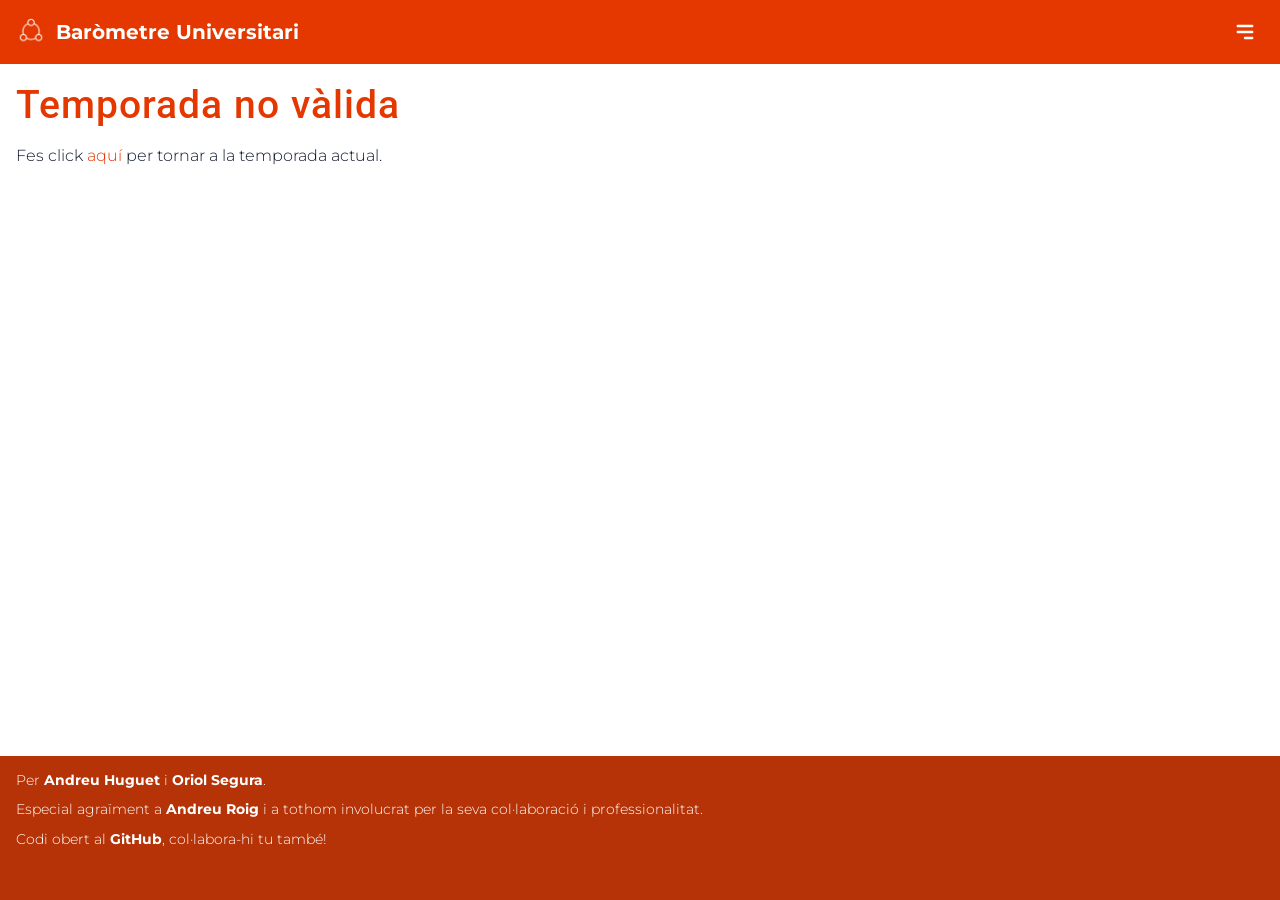
==== index.html @ ff898cdf "Updates" ====
<!doctype html><html lang="en"><head><meta charset="utf-8"/><link rel="icon" href="/favicon.ico"/><meta name="viewport" content="width=device-width,initial-scale=1"/><meta name="theme-color" content="#000000"/><meta name="description" content="Baròmetre Universitari i dades històriques"/><link rel="apple-touch-icon" href="/logo192.png"/><link rel="manifest" href="/manifest.json"/><link rel="stylesheet" href="https://fonts.googleapis.com/css2?family=Roboto:wght@500&display=swap"/><link rel="stylesheet" href="https://fonts.googleapis.com/css2?family=Montserrat:wght@300;700&display=swap"><link rel="stylesheet" href="https://fonts.googleapis.com/css2?family=PT+Sans+Narrow:wght@400&display=swap"><link rel="stylesheet" href="https://fonts.googleapis.com/css2?family=Share+Tech+Mono:wght@400&display=swap"><title>Baròmetre Universitari</title><script async src="https://www.googletagmanager.com/gtag/js?id=G-Z4PWGR4RZE"></script><script>function gtag(){dataLayer.push(arguments)}window.dataLayer=window.dataLayer||[],gtag("js",new Date),gtag("config","G-Z4PWGR4RZE")</script><script defer="defer" src="/static/js/main.69414045.js"></script><link href="/static/css/main.73ea32ec.css" rel="stylesheet"></head><body><noscript>You need to enable JavaScript to run this app.</noscript><div id="root"></div></body></html>
---- static/css/main.73ea32ec.css ----
html{-webkit-text-size-adjust:100%;line-height:1.15}body{margin:0}main{display:block}h1{font-size:2em;margin:.67em 0}hr{box-sizing:initial;height:0;overflow:visible}pre{font-family:monospace,monospace;font-size:1em}a{background-color:initial}abbr[title]{border-bottom:none;text-decoration:underline;-webkit-text-decoration:underline dotted;text-decoration:underline dotted}b,strong{font-weight:bolder}code,kbd,samp{font-family:monospace,monospace;font-size:1em}small{font-size:80%}sub,sup{font-size:75%;line-height:0;position:relative;vertical-align:initial}sub{bottom:-.25em}sup{top:-.5em}img{border-style:none}button,input,optgroup,select,textarea{font-family:inherit;font-size:100%;line-height:1.15;margin:0}button,input{overflow:visible}button,select{text-transform:none}select{-webkit-appearance:none;appearance:none}[type=button],[type=reset],[type=submit],button{-webkit-appearance:button}[type=button]::-moz-focus-inner,[type=reset]::-moz-focus-inner,[type=submit]::-moz-focus-inner,button::-moz-focus-inner{border-style:none;padding:0}[type=button]:-moz-focusring,[type=reset]:-moz-focusring,[type=submit]:-moz-focusring,button:-moz-focusring{outline:1px dotted ButtonText}fieldset{padding:.35em .75em .625em}legend{box-sizing:border-box;color:inherit;display:table;max-width:100%;padding:0;white-space:normal}progress{vertical-align:initial}textarea{overflow:auto}[type=checkbox],[type=radio]{box-sizing:border-box;padding:0}[type=number]::-webkit-inner-spin-button,[type=number]::-webkit-outer-spin-button{height:auto}[type=search]{-webkit-appearance:textfield;outline-offset:-2px}[type=search]::-webkit-search-decoration{-webkit-appearance:none}::-webkit-file-upload-button{-webkit-appearance:button;font:inherit}details{display:block}summary{display:list-item}[hidden],template{display:none}::-webkit-scrollbar{width:0}::-webkit-scrollbar,::-webkit-scrollbar-track{background-color:#fff}::-webkit-scrollbar-thumb{background-color:#bababa;border:4px solid #fff;border-radius:16px}::-webkit-scrollbar-thumb:hover{background-color:#343434}::-webkit-scrollbar-button{display:none}ul{margin-bottom:0;margin-top:0}*,:after,:before{box-sizing:border-box}html{font-size:100%;overflow-y:overlay}#root{overflow-x:clip}:root{--theme:#e43800;--darkTheme:#b63307;--lightTheme:#fcc;--hue:15;--sat:100%;--primary-100:hsl(var(--hue),var(--sat),90%);--primary-200:hsl(var(--hue),var(--sat),80%);--primary-300:hsl(var(--hue),var(--sat),70%);--primary-400:hsl(var(--hue),var(--sat),60%);--primary-500:hsl(var(--hue),var(--sat),50%);--primary-600:hsl(var(--hue),var(--sat),40%);--primary-700:hsl(var(--hue),var(--sat),30%);--primary-800:hsl(var(--hue),var(--sat),20%);--primary-900:hsl(var(--hue),var(--sat),10%);--secondary-100:hsl(calc(var(--hue) + 180),var(--sat),90%);--secondary-200:hsl(calc(var(--hue) + 180),var(--sat),80%);--secondary-300:hsl(calc(var(--hue) + 180),var(--sat),70%);--secondary-400:hsl(calc(var(--hue) + 180),var(--sat),60%);--secondary-500:hsl(calc(var(--hue) + 180),var(--sat),50%);--secondary-600:hsl(calc(var(--hue) + 180),var(--sat),40%);--secondary-700:hsl(calc(var(--hue) + 180),var(--sat),30%);--secondary-800:hsl(calc(var(--hue) + 180),var(--sat),20%);--secondary-900:hsl(calc(var(--hue) + 180),var(--sat),10%);--grey-50:#f8fafc;--grey-100:#f1f5f9;--grey-200:#e2e8f0;--grey-300:#cbd5e1;--grey-400:#94a3b8;--grey-500:#64748b;--grey-600:#475569;--grey-700:#334155;--grey-800:#1e293b;--grey-900:#0f172a;--black:#000;--white:#fff;--darkerGray:#484848;--darkGray:#898989;--gray:#b7b7b7;--lightGray:#eaeaea;--orange:#fdbd47;--green:#229f22;--s0:#fff;--s1:#f5d7d7;--s2:#e4a7a7;--s3:#e06666;--s4:#c00;--s5:#900;--s6:#600;--s7:#400;--s8:#000;--cd:#c7d9c6;--cc:#ffe599;--ci:#f8a7a7;--headingFont:"Roboto",sans-serif;--bodyFont:"Montserrat",sans-serif;--smallText:0.7em;--backgroundColor:var(--white);--textColor:var(--grey-900);--borderRadius:0.25rem;--letterSpacing:1px;--transition:0.3s ease-in-out all;--fixed-width:600px;--overlay:#0006;--page-width:80vw;--mobile-width:95vw;--navbar-height:4rem;--footer-height:9rem;--shadow-1:0 1px 3px 0 #0000001a,0 1px 2px 0 #0000000f;--shadow-2:0 4px 6px -1px #0000001a,0 2px 4px -1px #0000000f;--shadow-3:0 10px 15px -3px #0000001a,0 4px 6px -2px #0000000d;--shadow-4:0 20px 25px -5px #0000001a,0 10px 10px -5px #0000000a;--shadow-5:0 0 8px 0 #0000000d,0 2px 8px 0 #00000014;--shadow-6:inset 0 -3px 0 0 var(--primary-400)}body{background:#fff;background:var(--backgroundColor);color:#0f172a;color:var(--textColor);font-family:Montserrat,sans-serif;font-family:var(--bodyFont);font-weight:300}p{margin-bottom:1.5rem;margin-top:0}h1,h2,h3,h4,h5,h6{color:#e43800;color:var(--theme);font-family:Roboto,sans-serif;font-family:var(--headingFont);font-weight:500;letter-spacing:1px;letter-spacing:var(--letterSpacing);line-height:1.3;margin:0}h1{font-size:3.052rem}h2{font-size:2.441rem}h3{font-size:1.953rem}h4{font-size:1.563rem}h5{font-size:1.25rem}h6{font-size:.85rem}.text-small,small{font-size:.7em;font-size:var(--smallText)}a{text-decoration:none}ul{list-style-type:none;padding:0}.img{display:block;object-fit:cover;width:100%}.btn{background:#c30;background:var(--primary-600);border:#0000;border-radius:.25rem;border-radius:var(--borderRadius);box-shadow:0 1px 3px 0 #0000001a,0 1px 2px 0 #0000000f;box-shadow:var(--shadow-1);color:#fff;color:var(--white);cursor:pointer;display:inline-block;letter-spacing:1px;letter-spacing:var(--letterSpacing);padding:.375rem .75rem;text-transform:capitalize;transition:all .3s ease-in-out;transition:var(--transition)}.btn:hover{background:#992600;background:var(--primary-700);box-shadow:0 10px 15px -3px #0000001a,0 4px 6px -2px #0000000d;box-shadow:var(--shadow-3)}.btn-hipster{background:#ffb399;background:var(--primary-200);color:#ff4000;color:var(--primary-500)}.btn-hipster:hover{background:#992600;background:var(--primary-700);color:#ffb399;color:var(--primary-200)}.btn-block{width:100%}.alert{border-color:#0000;border-radius:.25rem;border-radius:var(--borderRadius);margin-bottom:1rem;padding:.375rem .75rem}.alert-danger{background:var(--red-light);color:var(--red-dark)}.alert-success{background:var(--green-light);color:var(--green-dark)}.form{background:#fff;background:var(--white);border-radius:.25rem;border-radius:var(--borderRadius);box-shadow:0 4px 6px -1px #0000001a,0 2px 4px -1px #0000000f;box-shadow:var(--shadow-2);margin:3rem auto;max-width:600px;max-width:var(--fixed-width);padding:2rem 2.5rem;width:90vw}.form-label{display:block;font-size:.7em;font-size:var(--smallText);letter-spacing:1px;letter-spacing:var(--letterSpacing);margin-bottom:.5rem;text-transform:capitalize}.form-input,.form-textarea{background:#fff;background:var(--backgroundColor);border:1px solid #e2e8f0;border:1px solid var(--grey-200);border-radius:.25rem;border-radius:var(--borderRadius);padding:.375rem .75rem;width:100%}.form-row{margin-bottom:1rem}.form-textarea{height:7rem}::placeholder{color:#94a3b8;color:var(--grey-400);font-family:inherit}.form-alert{color:var(--red-dark);letter-spacing:1px;letter-spacing:var(--letterSpacing);text-transform:capitalize}input,textarea{border:1px solid #94a3b8;border:1px solid var(--grey-400);border-radius:.25rem;border-radius:var(--borderRadius);outline:none;padding:5px}input[type=date]{-webkit-appearance:none;appearance:none;background-color:#fff;background-color:var(--white)}input:-webkit-autofill,input:-webkit-autofill:active,input:-webkit-autofill:focus,input:-webkit-autofill:hover{-webkit-transition:background-color 0s ease-in-out 9999999s;transition:background-color 0s ease-in-out 9999999s}@keyframes spinner{to{transform:rotate(1turn)}}.loading{animation:spinner .6s linear infinite;border:5px solid #94a3b8;border-radius:50%;border-top-color:#e43800;border:5px solid var(--grey-400);border-top-color:var(--theme);height:6rem;margin:0 auto;width:6rem}.title{text-align:center}.title-underline{background:#ff4000;background:var(--primary-500);height:.25rem;margin:-1rem auto 0;width:7rem}.navbar{align-items:center;background-color:#e43800;background-color:var(--theme);color:#000;color:var(--black);display:flex;height:4rem;height:var(--navbar-height);position:-webkit-sticky;position:sticky;top:0;-webkit-user-select:none;user-select:none;width:100%;z-index:99}.navbar .title{cursor:pointer;font-size:1.25rem;line-height:1.5;margin-left:1rem}.navbar .title a{color:#fff;color:var(--white);font-weight:700;text-decoration:none}.navbar img{float:left;margin-right:10px;width:30px}.navbar .navigation-menu{margin-left:auto}.navbar .navigation-menu ul{display:flex;padding:0}.navbar .navigation-menu li{list-style-type:none;margin:0 1.2rem}.navbar .navigation-menu li a{color:#fff;cursor:pointer;display:block;text-decoration:none;width:100%}@media (max-width:1400px){.navbar .hamburger{display:block!important}.navbar .navigation-menu ul{display:none}.navbar .navigation-menu.expanded ul{display:block}.navbar .navigation-menu ul{background-color:#fff;flex-direction:column;height:100vh;left:0;position:absolute;top:4rem;top:var(--navbar-height);width:100%}.navbar .navigation-menu li{margin:0;text-align:center}.navbar .navigation-menu li a{color:#000!important;padding:1.5rem 0;width:100%}.navbar .navigation-menu li:nth-child(odd){background-color:#fcc;background-color:var(--lightTheme)}.navbar .navigation-menu li:hover{background-color:#eaeaea;background-color:var(--lightGray)}.navbar .navigation-menu li:hover a{color:#e43800!important;color:var(--theme)!important}}.navbar .hamburger{background-color:#e43800;background-color:var(--theme);border:0;border-radius:50%;cursor:pointer;display:none;height:40px;padding:.5rem;position:absolute;right:15px;top:50%;transform:translateY(-50%);transition:background-color .2s ease-in-out;width:40px}.footer,.navbar .hamburger:hover{background-color:#b63307;background-color:var(--darkTheme)}.footer{height:9rem;height:var(--footer-height);padding:1rem}.footer p{font-size:.9rem;margin:0 0 .8rem}.footer a,.footer p{color:#fff;color:var(--white)}.footer a{font-weight:700}.footer a:hover{text-decoration:underline}.page{min-height:calc(100vh - 13rem);min-height:calc(100vh - var(--navbar-height) - var(--footer-height));padding-bottom:2rem}section{padding:1rem}table{border-collapse:collapse;margin-top:1rem}th{background-color:#e43800;background-color:var(--theme);color:#fff;color:var(--white);text-align:center}.grup0{background-color:#fff;background-color:var(--s0);color:#000}.grup1{background-color:#f5d7d7;background-color:var(--s1);color:#000}.grup2{background-color:#e4a7a7;background-color:var(--s2);color:#000}.grup3{background-color:#e06666;background-color:var(--s3);color:#000}.grup4{background-color:#c00;background-color:var(--s4);color:#fff}.grup5{background-color:#900;background-color:var(--s5);color:#fff}.grup6{background-color:#600;background-color:var(--s6);color:#fff}.grup7{background-color:#400;background-color:var(--s7);color:#fff}.grup8{background-color:#000;background-color:var(--s8);color:#fff}.barometre-tb td,.barometre-tb th{padding:.25rem}.barometre-tb tr th:nth-child(4){font-family:PT Sans Narrow;font-size:.85rem;font-weight:400;letter-spacing:1px}.barometre-tb tr th:nth-child(5){font-weight:300;white-space:nowrap}.barometre-tb tr td:first-child{text-align:center}.barometre-tb tr td:nth-child(2){background-color:#b7b7b7;background-color:var(--gray);text-align:right}.barometre-tb tr td:nth-child(3){padding-right:1rem}.barometre-tb tr td:nth-child(2n+4){min-width:25px;text-align:center}.barometre-tb tr td:nth-child(12){background-color:#e43800;background-color:var(--theme)}.barometre-tb .carregat{background-color:#ffe599!important;background-color:var(--cc)!important;color:#000!important;color:var(--black)!important}.barometre-tb .same{background-color:#b7b7b7;background-color:var(--gray)}.barometre-tb .same:after{content:"=";vertical-align:bottom}.barometre-tb .up{background-color:#229f22;background-color:var(--green)}.barometre-tb .up:after{content:"▲";vertical-align:bottom}.barometre-tb .down{background-color:#fdbd47;background-color:var(--orange)}.barometre-tb .down:after{content:"▼";vertical-align:bottom}.barometre-tb .new{position:relative}.barometre-tb .new:after{color:#e43800;color:var(--theme);content:"✦";font-size:1.2em;left:17%;position:absolute;top:5%;vertical-align:bottom}.barometre-tb .new.windowsOS:after{left:19%;top:-11%}.bars-container{display:flex;flex-wrap:nowrap;height:1rem}.bars-container .bar{align-self:flex-end;margin:0 auto;width:calc(25% - 5px)}.bars-container .bar.castell{background-color:#fff;background-color:var(--white)}.bars-container .bar.pilar{background-color:#000}.barometre-footer{color:#94a3b8;color:var(--grey-400);font-size:.8rem;margin-top:1rem;max-width:800px}.barometre-footer p{margin-bottom:1rem}.barometre-footer h5{color:#64748b;color:var(--grey-500);font-size:1rem;margin-bottom:.3rem}.other-seasons{display:flex;flex-wrap:wrap;gap:2px}.other-seasons a{background-color:#e43800;background-color:var(--theme);border-radius:2px;color:#fff;color:var(--white);font-family:Share Tech Mono;font-size:.7rem;padding:2px 5px;white-space:nowrap}.other-seasons a.disabled{background-color:#cbd5e1;background-color:var(--grey-300);color:#94a3b8;color:var(--grey-400);opacity:1!important;pointer-events:none}.other-seasons a.unsel{opacity:.3}.other-seasons a.unsel:hover{opacity:1}@media (max-width:500px){.barometre-tb{font-size:.75rem}.barometre-tb td,.barometre-tb th{padding:2px}.barometre-tb tr td:nth-child(2n+4){min-width:20px}.barometre-tb tr th:nth-child(4){font-size:10px}.barometre-tb tr td:nth-child(12),.barometre-tb tr th:nth-child(5){display:none}.barometre-tb .new:after{left:15%!important;top:0!important}}.subtitle{margin:1rem 0}p a{color:#e43800;color:var(--theme)}p a:hover{text-decoration:underline}.score-tb{border-spacing:0}.score-tb td,.score-tb th{border:1px solid #000;border:1px solid var(--black);padding:.15rem .25rem}.score-tb td.inedit{opacity:.6}@media (max-width:500px){.score-tb{font-size:.75rem}.score-tb td,.score-tb th{padding:.1rem .2rem}}.table-wrap{overflow-x:scroll!important;position:relative;scrollbar-width:none}.table-wrap::-webkit-scrollbar{display:none}.stats-tb{margin-top:1rem}.stats-tb td,.stats-tb th{border:1px solid #000;border:1px solid var(--black);padding:.15rem}.stats-tb .carregats,.stats-tb .descarregats,.stats-tb .intents,.stats-tb .intents_desmuntats{text-align:center}.stats-tb .descarregats{background-color:#c7d9c6;background-color:var(--cd)}.stats-tb .carregats{background-color:#ffe599;background-color:var(--cc)}.stats-tb .intents{background-color:#f8a7a7;background-color:var(--ci)}@media (max-width:500px){.stats-tb{font-size:.85rem}.stats-tb td,.stats-tb th{padding:2px}}.calendar{margin-top:1rem;width:800px}#calendar .header{display:flex;flex-direction:row;justify-content:space-between;margin-bottom:1rem}#calendar .header button,#calendar .header span{color:#64748b;color:var(--grey-500)}#calendar .header button{align-items:center;background-color:initial;border:none;cursor:pointer;display:flex;height:2rem;justify-content:center;width:2rem}#calendar .header button:hover{background-color:#e2e8f0;background-color:var(--grey-200)}#calendar table{border-collapse:collapse;text-align:center;width:100%}#calendar th{background-color:initial;color:#e43800!important;color:var(--theme)!important;padding-bottom:.3rem}#calendar td{height:110px;overflow:hidden;position:relative;width:14.28571%}#calendar td:not(.blank){border:1px solid #e2e8f0;border:1px solid var(--grey-200)}#calendar td:hover .day{text-decoration:underline}#calendar .day{font-size:.8rem;padding:1px 3px;position:absolute;right:0;top:0;-webkit-user-select:none;user-select:none}#calendar .weekend .day{color:#e43800;color:var(--theme)}#calendar .today{background-color:#e43800;background-color:var(--theme)}#calendar .today .day{color:#fff;color:var(--white)}#calendar .event{left:0;padding:0 2px;position:absolute;top:20px;white-space:nowrap;width:calc(100% - 4px)}#calendar .event div{border-radius:3px;font-size:.8rem;line-height:1.5;margin-bottom:2px;overflow:hidden;padding-left:5px;text-align:left;-webkit-user-select:none;user-select:none}#calendar .event div:hover{cursor:pointer;opacity:.8}#calendar .jump-today{margin-top:1rem;text-transform:none;width:100%}#calendar .event-info{background-color:#fff;border:3px solid #e43800;border:3px solid var(--theme);box-shadow:0 4px 6px -1px #0000001a,0 2px 4px -1px #0000000f;box-shadow:var(--shadow-2);left:3%;max-width:450px;padding:10px 50px 10px 10px;position:absolute;top:30%}#calendar .event-info h2{font-size:20px;margin-bottom:.75rem}#calendar .event-info p{line-height:1.3;margin-bottom:.5rem}#calendar .close{cursor:pointer}#calendar .close:after{align-items:center;background-color:#fff;background-color:var(--white);border:2px solid #e43800;border:2px solid var(--theme);color:#e43800;color:var(--theme);content:"×";display:flex;height:20px;justify-content:center;line-height:23px;overflow:hidden;position:absolute;right:5px;top:5px;transition:all .3s ease-in-out;transition:var(--transition);width:20px}#calendar .close:hover:after{background-color:#e43800;background-color:var(--theme);color:#fff;color:var(--white)}@media (max-width:850px){.calendar{width:98%}#calendar td{height:80px}#calendar .event{padding:0 1px;width:calc(100% - 2px)}#calendar .event div{font-size:9px;margin-bottom:1px;padding:0 1px}#calendar .event-info{max-width:75%}}#diades h2{margin-top:20px!important}#diades h3{margin:5px 0!important}.list-tb{margin-bottom:1.5rem;margin-top:0}.list-tb td,.list-tb th{border:3px solid #fff;padding:.25rem .5rem}.list-tb th{white-space:nowrap}.list-tb td{background-color:#f1f5f9;background-color:var(--grey-100)}.list-tb td:first-child,.list-tb th:first-child{border-left:none;padding-left:1rem;padding-right:.5rem;text-align:right}.list-tb .invalid{color:#94a3b8;color:var(--grey-400)}@media (max-width:500px){.list-tb{font-size:.75rem}.list-tb td,.list-tb th{padding:2px 5px}}.button-wrap{display:flex;justify-content:space-between;margin-bottom:2.5rem;width:800px}.button-wrap *{text-align:center;width:calc(50% - .5rem)}.calculator-tb.computer{width:800px}.calculator-tb td,.calculator-tb th{border:1px solid #000;padding:.25rem .5rem;text-align:left}.colla-name{width:100%}.calculator-tb td:has(.carregat-checkbox:checked){background-color:#ffe599;background-color:var(--cc)}.calculator-tb tr td:first-child,.calculator-tb tr td:nth-child(2),.calculator-tb tr td:nth-child(3),.calculator-tb tr td:nth-child(4),.calculator-tb tr td:nth-child(5){padding:0}.calculator-tb tr td:nth-child(6){text-align:center}.input-wrap{align-items:center;display:flex;flex-direction:row;justify-content:space-between}.calculator-tb input{border:none;border-radius:0;outline:none}.carregat-checkbox{margin:0 1px 0 5px}.castells-selector{background-color:initial;border:none;border-radius:0;color:#000;color:var(--black);outline:none;padding:5px 3px;width:100%}.select-arrow{width:100%}.dblarrow{display:inline-block;margin-left:-15px;pointer-events:none}.dblarrow b{border-bottom:5px solid #000;margin-bottom:3px}.dblarrow b,.dblarrow i{border-left:5px solid #0000;border-right:5px solid #0000;display:block;height:0;width:0}.dblarrow i{border-top:5px solid #000;margin-bottom:-1px}.calc-btn{border:none!important;padding:1rem 0 0!important}.calc-btn button{text-transform:none;width:100%}.mobile{display:none}.calculator-tb.mobile tr th:first-child{padding:0}@media (max-width:850px){.button-wrap{flex-direction:column;width:100%}.button-wrap *{width:100%}.button-wrap :first-child{margin-bottom:3px}.computer{display:none}.mobile{display:table;width:100%}.calculator-tb input{background-color:#e43800;background-color:var(--theme);color:#fff;color:var(--white);font-weight:700}.calculator-tb tr th:nth-child(2){text-align:center}}#collaborate .image{margin:50px auto;text-align:center}#collaborate img{border-radius:50%;max-width:300px;width:95%}.error-page{padding-top:5rem;text-align:center}.error-page h1{font-family:Share Tech Mono;font-size:9rem;margin:0}.error-page h3{font-family:Share Tech Mono;margin-bottom:0}.score-tb tbody tr{background-color:#fff;background-color:var(--backgroundColor)}.score-tb span{cursor:grab;-webkit-user-select:none;user-select:none}.score-tb input{border:none;padding:0;width:75px}
/*# sourceMappingURL=main.73ea32ec.css.map*/
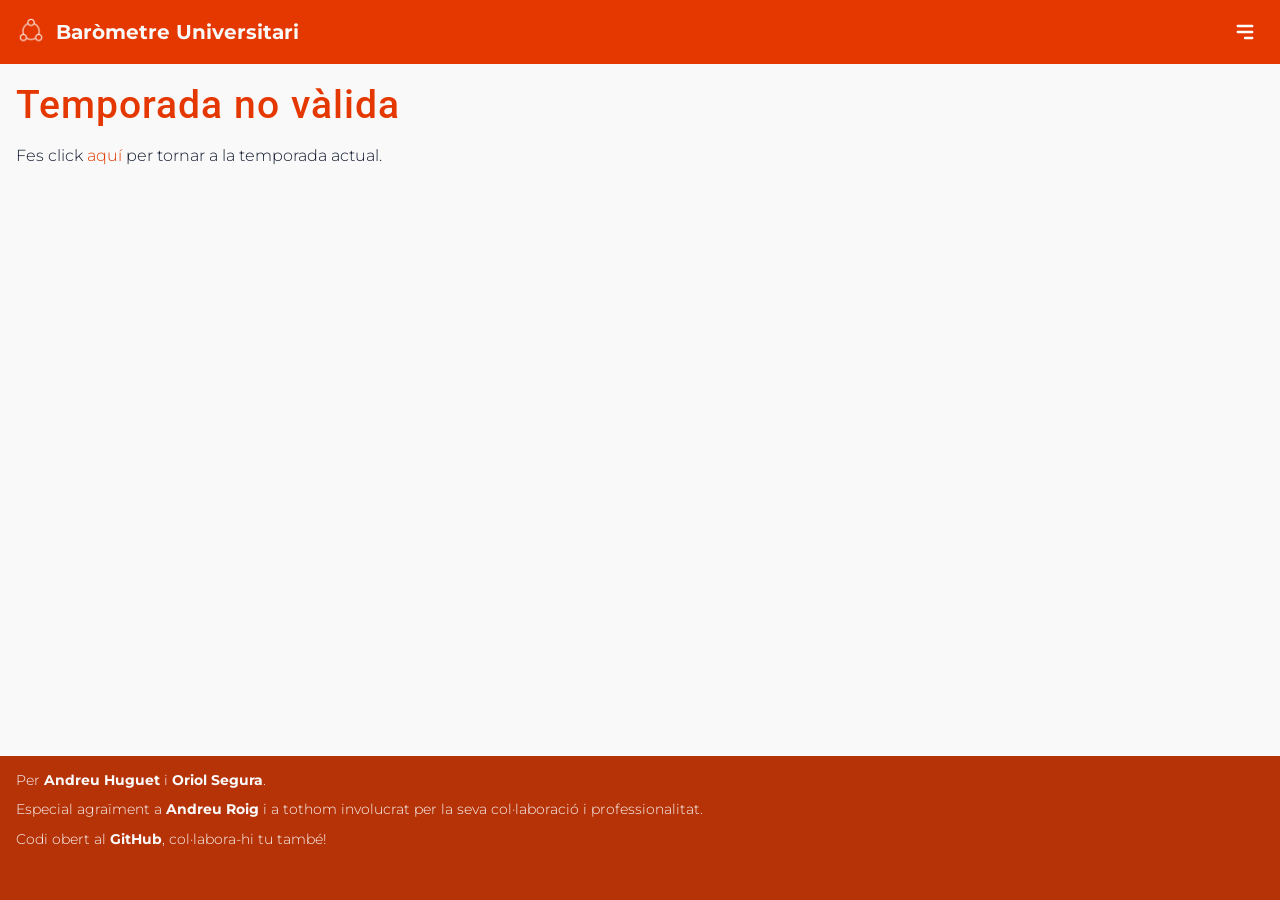
==== commit 7f750be7: "Updates" ====
--- a/index.html
+++ b/index.html
@@ -1 +1 @@
-<!doctype html><html lang="en"><head><meta charset="utf-8"/><link rel="icon" href="/favicon.ico"/><meta name="viewport" content="width=device-width,initial-scale=1"/><meta name="theme-color" content="#000000"/><meta name="description" content="Baròmetre Universitari i dades històriques"/><link rel="apple-touch-icon" href="/logo192.png"/><link rel="manifest" href="/manifest.json"/><link rel="stylesheet" href="https://fonts.googleapis.com/css2?family=Roboto:wght@500&display=swap"/><link rel="stylesheet" href="https://fonts.googleapis.com/css2?family=Montserrat:wght@300;700&display=swap"><link rel="stylesheet" href="https://fonts.googleapis.com/css2?family=PT+Sans+Narrow:wght@400&display=swap"><link rel="stylesheet" href="https://fonts.googleapis.com/css2?family=Share+Tech+Mono:wght@400&display=swap"><title>Baròmetre Universitari</title><script async src="https://www.googletagmanager.com/gtag/js?id=G-Z4PWGR4RZE"></script><script>function gtag(){dataLayer.push(arguments)}window.dataLayer=window.dataLayer||[],gtag("js",new Date),gtag("config","G-Z4PWGR4RZE")</script><script defer="defer" src="/static/js/main.69414045.js"></script><link href="/static/css/main.73ea32ec.css" rel="stylesheet"></head><body><noscript>You need to enable JavaScript to run this app.</noscript><div id="root"></div></body></html>+<!doctype html><html lang="en"><head><meta charset="utf-8"/><link rel="icon" href="/favicon.ico"/><meta name="viewport" content="width=device-width,initial-scale=1"/><meta name="theme-color" content="#000000"/><meta name="description" content="Baròmetre Universitari i dades històriques"/><link rel="apple-touch-icon" href="/favicon.png"/><link rel="manifest" href="/manifest.json"/><link rel="stylesheet" href="https://fonts.googleapis.com/css2?family=Roboto:wght@500&display=swap"/><link rel="stylesheet" href="https://fonts.googleapis.com/css2?family=Montserrat:wght@300;700&display=swap"><link rel="stylesheet" href="https://fonts.googleapis.com/css2?family=PT+Sans+Narrow:wght@400&display=swap"><link rel="stylesheet" href="https://fonts.googleapis.com/css2?family=Share+Tech+Mono:wght@400&display=swap"><title>Baròmetre Universitari</title><script async src="https://www.googletagmanager.com/gtag/js?id=G-Z4PWGR4RZE"></script><script>function gtag(){dataLayer.push(arguments)}window.dataLayer=window.dataLayer||[],gtag("js",new Date),gtag("config","G-Z4PWGR4RZE")</script><script defer="defer" src="/static/js/main.92a6652f.js"></script><link href="/static/css/main.58b7bae5.css" rel="stylesheet"></head><body><noscript>You need to enable JavaScript to run this app.</noscript><div id="root"></div></body></html>
--- a/static/css/main.58b7bae5.css
+++ b/static/css/main.58b7bae5.css
@@ -0,0 +1,2 @@
+html{-webkit-text-size-adjust:100%;line-height:1.15}body{margin:0}main{display:block}h1{font-size:2em;margin:.67em 0}hr{box-sizing:initial;height:0;overflow:visible}pre{font-family:monospace,monospace;font-size:1em}a{background-color:initial}abbr[title]{border-bottom:none;text-decoration:underline;-webkit-text-decoration:underline dotted;text-decoration:underline dotted}b,strong{font-weight:bolder}code,kbd,samp{font-family:monospace,monospace;font-size:1em}small{font-size:80%}sub,sup{font-size:75%;line-height:0;position:relative;vertical-align:initial}sub{bottom:-.25em}sup{top:-.5em}img{border-style:none}button,input,optgroup,select,textarea{font-family:inherit;font-size:100%;line-height:1.15;margin:0}button,input{overflow:visible}button,select{text-transform:none}select{-webkit-appearance:none;appearance:none}[type=button],[type=reset],[type=submit],button{-webkit-appearance:button}[type=button]::-moz-focus-inner,[type=reset]::-moz-focus-inner,[type=submit]::-moz-focus-inner,button::-moz-focus-inner{border-style:none;padding:0}[type=button]:-moz-focusring,[type=reset]:-moz-focusring,[type=submit]:-moz-focusring,button:-moz-focusring{outline:1px dotted ButtonText}fieldset{padding:.35em .75em .625em}legend{box-sizing:border-box;color:inherit;display:table;max-width:100%;padding:0;white-space:normal}progress{vertical-align:initial}textarea{overflow:auto}[type=checkbox],[type=radio]{box-sizing:border-box;padding:0}[type=number]::-webkit-inner-spin-button,[type=number]::-webkit-outer-spin-button{height:auto}[type=search]{-webkit-appearance:textfield;outline-offset:-2px}[type=search]::-webkit-search-decoration{-webkit-appearance:none}::-webkit-file-upload-button{-webkit-appearance:button;font:inherit}details{display:block}summary{display:list-item}[hidden],template{display:none}::-webkit-scrollbar{width:0}::-webkit-scrollbar,::-webkit-scrollbar-track{background-color:#fff}::-webkit-scrollbar-thumb{background-color:#bababa;border:4px solid #fff;border-radius:16px}::-webkit-scrollbar-thumb:hover{background-color:#343434}::-webkit-scrollbar-button{display:none}ul{margin-bottom:0;margin-top:0}*,:after,:before{box-sizing:border-box}html{font-size:100%;overflow-y:overlay}#root{overflow-x:clip}:root{--theme:#e43800;--darkTheme:#b63307;--lightTheme:#fcc;--hue:15;--sat:100%;--primary-100:hsl(var(--hue),var(--sat),90%);--primary-200:hsl(var(--hue),var(--sat),80%);--primary-300:hsl(var(--hue),var(--sat),70%);--primary-400:hsl(var(--hue),var(--sat),60%);--primary-500:hsl(var(--hue),var(--sat),50%);--primary-600:hsl(var(--hue),var(--sat),40%);--primary-700:hsl(var(--hue),var(--sat),30%);--primary-800:hsl(var(--hue),var(--sat),20%);--primary-900:hsl(var(--hue),var(--sat),10%);--secondary-100:hsl(calc(var(--hue) + 180),var(--sat),90%);--secondary-200:hsl(calc(var(--hue) + 180),var(--sat),80%);--secondary-300:hsl(calc(var(--hue) + 180),var(--sat),70%);--secondary-400:hsl(calc(var(--hue) + 180),var(--sat),60%);--secondary-500:hsl(calc(var(--hue) + 180),var(--sat),50%);--secondary-600:hsl(calc(var(--hue) + 180),var(--sat),40%);--secondary-700:hsl(calc(var(--hue) + 180),var(--sat),30%);--secondary-800:hsl(calc(var(--hue) + 180),var(--sat),20%);--secondary-900:hsl(calc(var(--hue) + 180),var(--sat),10%);--grey-50:#f8fafc;--grey-100:#f1f5f9;--grey-200:#e2e8f0;--grey-300:#cbd5e1;--grey-400:#94a3b8;--grey-500:#64748b;--grey-600:#475569;--grey-700:#334155;--grey-800:#1e293b;--grey-900:#0f172a;--black:#080808;--white:#f9f9f9;--darkerGray:#484848;--darkGray:#898989;--gray:#b7b7b7;--lightGray:#eaeaea;--orange:#fdbd47;--green:#229f22;--s0:#f9f9f9;--s1:#f5d7d7;--s2:#e4a7a7;--s3:#e06666;--s4:#c00;--s5:#900;--s6:#600;--s7:#400;--s8:#000;--cd:#c7d9c6;--cc:#ffe599;--ci:#f8a7a7;--headingFont:"Roboto",sans-serif;--bodyFont:"Montserrat",sans-serif;--smallText:0.7em;--backgroundColor:var(--white);--textColor:var(--grey-900);--borderRadius:0.25rem;--letterSpacing:1px;--transition:0.3s ease-in-out all;--fixed-width:600px;--overlay:#0006;--page-width:80vw;--mobile-width:95vw;--navbar-height:4rem;--footer-height:9rem;--shadow-1:0 1px 3px 0 #0000001a,0 1px 2px 0 #0000000f;--shadow-2:0 4px 6px -1px #0000001a,0 2px 4px -1px #0000000f;--shadow-3:0 10px 15px -3px #0000001a,0 4px 6px -2px #0000000d;--shadow-4:0 20px 25px -5px #0000001a,0 10px 10px -5px #0000000a;--shadow-5:0 0 8px 0 #0000000d,0 2px 8px 0 #00000014;--shadow-6:inset 0 -3px 0 0 var(--primary-400)}body{background:#f9f9f9;background:var(--backgroundColor);color:#0f172a;color:var(--textColor);font-family:Montserrat,sans-serif;font-family:var(--bodyFont);font-weight:300}p{margin-bottom:1.5rem;margin-top:0}h1,h2,h3,h4,h5,h6{color:#e43800;color:var(--theme);font-family:Roboto,sans-serif;font-family:var(--headingFont);font-weight:500;letter-spacing:1px;letter-spacing:var(--letterSpacing);line-height:1.3;margin:0}h1{font-size:3.052rem}h2{font-size:2.441rem}h3{font-size:1.953rem}h4{font-size:1.563rem}h5{font-size:1.25rem}h6{font-size:.85rem}.text-small,small{font-size:.7em;font-size:var(--smallText)}a{text-decoration:none}ul{list-style-type:none;padding:0}.img{display:block;object-fit:cover;width:100%}.btn{background:#c30;background:var(--primary-600);border:#0000;border-radius:.25rem;border-radius:var(--borderRadius);box-shadow:0 1px 3px 0 #0000001a,0 1px 2px 0 #0000000f;box-shadow:var(--shadow-1);color:#f9f9f9;color:var(--white);cursor:pointer;display:inline-block;letter-spacing:1px;letter-spacing:var(--letterSpacing);padding:.375rem .75rem;text-transform:capitalize;transition:all .3s ease-in-out;transition:var(--transition)}.btn:hover{background:#992600;background:var(--primary-700);box-shadow:0 10px 15px -3px #0000001a,0 4px 6px -2px #0000000d;box-shadow:var(--shadow-3)}.btn-hipster{background:#ffb399;background:var(--primary-200);color:#ff4000;color:var(--primary-500)}.btn-hipster:hover{background:#992600;background:var(--primary-700);color:#ffb399;color:var(--primary-200)}.btn-block{width:100%}.alert{border-color:#0000;border-radius:.25rem;border-radius:var(--borderRadius);margin-bottom:1rem;padding:.375rem .75rem}.alert-danger{background:var(--red-light);color:var(--red-dark)}.alert-success{background:var(--green-light);color:var(--green-dark)}.form{background:#f9f9f9;background:var(--white);border-radius:.25rem;border-radius:var(--borderRadius);box-shadow:0 4px 6px -1px #0000001a,0 2px 4px -1px #0000000f;box-shadow:var(--shadow-2);margin:3rem auto;max-width:600px;max-width:var(--fixed-width);padding:2rem 2.5rem;width:90vw}.form-label{display:block;font-size:.7em;font-size:var(--smallText);letter-spacing:1px;letter-spacing:var(--letterSpacing);margin-bottom:.5rem;text-transform:capitalize}.form-input,.form-textarea{background:#f9f9f9;background:var(--backgroundColor);border:1px solid #e2e8f0;border:1px solid var(--grey-200);border-radius:.25rem;border-radius:var(--borderRadius);padding:.375rem .75rem;width:100%}.form-row{margin-bottom:1rem}.form-textarea{height:7rem}::placeholder{color:#94a3b8;color:var(--grey-400);font-family:inherit}.form-alert{color:var(--red-dark);letter-spacing:1px;letter-spacing:var(--letterSpacing);text-transform:capitalize}input,textarea{border:1px solid #94a3b8;border:1px solid var(--grey-400);border-radius:.25rem;border-radius:var(--borderRadius);outline:none;padding:5px}input[type=date]{-webkit-appearance:none;appearance:none;background-color:#f9f9f9;background-color:var(--white)}input:-webkit-autofill,input:-webkit-autofill:active,input:-webkit-autofill:focus,input:-webkit-autofill:hover{-webkit-transition:background-color 0s ease-in-out 9999999s;transition:background-color 0s ease-in-out 9999999s}@keyframes spinner{to{transform:rotate(1turn)}}.loading{animation:spinner .6s linear infinite;border:5px solid #94a3b8;border-radius:50%;border-top-color:#e43800;border:5px solid var(--grey-400);border-top-color:var(--theme);height:6rem;margin:0 auto;width:6rem}.title{text-align:center}.title-underline{background:#ff4000;background:var(--primary-500);height:.25rem;margin:-1rem auto 0;width:7rem}.navbar{align-items:center;background-color:#e43800;background-color:var(--theme);color:#080808;color:var(--black);display:flex;height:4rem;height:var(--navbar-height);position:-webkit-sticky;position:sticky;top:0;-webkit-user-select:none;user-select:none;width:100%;z-index:99}.navbar .title{cursor:pointer;font-size:1.25rem;line-height:1.5;margin-left:1rem}.navbar .title a{color:#f9f9f9;color:var(--white);font-weight:700;text-decoration:none}.navbar img{float:left;margin-right:10px;width:30px}.navbar .navigation-menu{margin-left:auto}.navbar .navigation-menu ul{display:flex;padding:0}.navbar .navigation-menu li{list-style-type:none;margin:0 1.2rem}.navbar .navigation-menu li a{color:#f9f9f9;color:var(--white);cursor:pointer;display:block;text-decoration:none;width:100%}@media (max-width:1400px){.navbar .hamburger{display:block!important}.navbar .navigation-menu ul{display:none}.navbar .navigation-menu.expanded ul{display:block}.navbar .navigation-menu ul{background-color:#f9f9f9;background-color:var(--white);flex-direction:column;height:100vh;left:0;position:absolute;top:4rem;top:var(--navbar-height);width:100%}.navbar .navigation-menu li{margin:0;text-align:center}.navbar .navigation-menu li a{color:#000!important;padding:1.5rem 0;width:100%}.navbar .navigation-menu li:nth-child(odd){background-color:#fcc;background-color:var(--lightTheme)}.navbar .navigation-menu li:hover{background-color:#eaeaea;background-color:var(--lightGray)}.navbar .navigation-menu li:hover a{color:#e43800!important;color:var(--theme)!important}}.navbar .hamburger{background-color:#e43800;background-color:var(--theme);border:0;border-radius:50%;cursor:pointer;display:none;height:40px;padding:.5rem;position:absolute;right:15px;top:50%;transform:translateY(-50%);transition:background-color .2s ease-in-out;width:40px}.footer,.navbar .hamburger:hover{background-color:#b63307;background-color:var(--darkTheme)}.footer{height:9rem;height:var(--footer-height);padding:1rem}.footer p{font-size:.9rem;margin:0 0 .8rem}.footer a,.footer p{color:#f9f9f9;color:var(--white)}.footer a{font-weight:700}.footer a:hover{text-decoration:underline}.page{min-height:calc(100vh - 13rem);min-height:calc(100vh - var(--navbar-height) - var(--footer-height));padding-bottom:2rem}section{padding:1rem}table{border-collapse:collapse;margin-top:1rem}th{background-color:#e43800;background-color:var(--theme);color:#f9f9f9;color:var(--white);text-align:center}.grup0{background-color:#f9f9f9;background-color:var(--s0)}.grup0,.grup1{color:#080808;color:var(--black)}.grup1{background-color:#f5d7d7;background-color:var(--s1)}.grup2{background-color:#e4a7a7;background-color:var(--s2)}.grup2,.grup3{color:#080808;color:var(--black)}.grup3{background-color:#e06666;background-color:var(--s3)}.grup4{background-color:#c00;background-color:var(--s4)}.grup4,.grup5{color:#f9f9f9;color:var(--white)}.grup5{background-color:#900;background-color:var(--s5)}.grup6{background-color:#600;background-color:var(--s6)}.grup6,.grup7{color:#f9f9f9;color:var(--white)}.grup7{background-color:#400;background-color:var(--s7)}.grup8{background-color:#000;background-color:var(--s8);color:#f9f9f9;color:var(--white)}.barometre-tb td,.barometre-tb th{padding:.25rem}.barometre-tb tr th:nth-child(4){font-family:PT Sans Narrow;font-size:.85rem;font-weight:400;letter-spacing:1px}.barometre-tb tr th:nth-child(5){font-weight:300;white-space:nowrap}.barometre-tb tr td:first-child{text-align:center}.barometre-tb tr td:nth-child(2){background-color:#b7b7b7;background-color:var(--gray);text-align:right}.barometre-tb tr td:nth-child(3){padding-right:1rem}.barometre-tb tr td:nth-child(2n+4){min-width:25px;text-align:center}.barometre-tb tr td:nth-child(12){background-color:#e43800;background-color:var(--theme)}.barometre-tb .carregat{background-color:#ffe599!important;background-color:var(--cc)!important;color:#080808!important;color:var(--black)!important}.barometre-tb .same{background-color:#b7b7b7;background-color:var(--gray)}.barometre-tb .same:after{content:"=";vertical-align:bottom}.barometre-tb .up{background-color:#229f22;background-color:var(--green)}.barometre-tb .up:after{content:"▲";vertical-align:bottom}.barometre-tb .down{background-color:#fdbd47;background-color:var(--orange)}.barometre-tb .down:after{content:"▼";vertical-align:bottom}.barometre-tb .new{position:relative}.barometre-tb .new:after{color:#e43800;color:var(--theme);content:"✦";font-size:1.2em;left:17%;position:absolute;top:5%;vertical-align:bottom}.barometre-tb .new.windowsOS:after{left:19%;top:-11%}.bars-container{display:flex;flex-wrap:nowrap;height:1rem}.bars-container .bar{align-self:flex-end;margin:0 auto;width:calc(25% - 5px)}.bars-container .bar.castell{background-color:#f9f9f9;background-color:var(--white)}.bars-container .bar.pilar{background-color:#000}.barometre-footer{color:#94a3b8;color:var(--grey-400);font-size:.8rem;margin-top:1rem;max-width:800px}.barometre-footer p{margin-bottom:1rem}.barometre-footer h5{color:#64748b;color:var(--grey-500);font-size:1rem;margin-bottom:.3rem}.other-seasons{display:flex;flex-wrap:wrap;gap:2px}.other-seasons a{background-color:#e43800;background-color:var(--theme);border-radius:2px;color:#f9f9f9;color:var(--white);font-family:Share Tech Mono;font-size:.7rem;padding:2px 5px;white-space:nowrap}.other-seasons a.disabled{background-color:#cbd5e1;background-color:var(--grey-300);color:#94a3b8;color:var(--grey-400);opacity:1!important;pointer-events:none}.other-seasons a.unsel{opacity:.3}.other-seasons a.unsel:hover{opacity:1}@media (max-width:500px){.barometre-tb{font-size:.75rem}.barometre-tb td,.barometre-tb th{padding:2px}.barometre-tb tr td:nth-child(2n+4){min-width:20px}.barometre-tb tr th:nth-child(4){font-size:10px}.barometre-tb tr td:nth-child(12),.barometre-tb tr th:nth-child(5){display:none}.barometre-tb .new:after{left:15%!important;top:0!important}}.subtitle{margin:1rem 0}p a{color:#e43800;color:var(--theme)}p a:hover{text-decoration:underline}.score-tb{border-spacing:0}.score-tb td,.score-tb th{border:1px solid #080808;border:1px solid var(--black);padding:.15rem .25rem}.score-tb td.inedit{opacity:.6}@media (max-width:500px){.score-tb{font-size:.75rem}.score-tb td,.score-tb th{padding:.1rem .2rem}}.table-wrap{overflow-x:scroll!important;position:relative;scrollbar-width:none}.table-wrap::-webkit-scrollbar{display:none}.stats-tb{margin-top:1rem}.stats-tb td,.stats-tb th{border:1px solid #080808;border:1px solid var(--black);padding:.15rem}.stats-tb .carregats,.stats-tb .descarregats,.stats-tb .intents,.stats-tb .intents_desmuntats{text-align:center}.stats-tb .descarregats{background-color:#c7d9c6;background-color:var(--cd)}.stats-tb .carregats{background-color:#ffe599;background-color:var(--cc)}.stats-tb .intents{background-color:#f8a7a7;background-color:var(--ci)}@media (max-width:500px){.stats-tb{font-size:.85rem}.stats-tb td,.stats-tb th{padding:2px}}.calendar{margin-top:1rem;width:800px}#calendar .header{display:flex;flex-direction:row;justify-content:space-between;margin-bottom:1rem}#calendar .header button,#calendar .header span{color:#64748b;color:var(--grey-500)}#calendar .header button{align-items:center;background-color:initial;border:none;cursor:pointer;display:flex;height:2rem;justify-content:center;width:2rem}#calendar .header button:hover{background-color:#e2e8f0;background-color:var(--grey-200)}#calendar table{border-collapse:collapse;text-align:center;width:100%}#calendar th{background-color:initial;color:#e43800!important;color:var(--theme)!important;padding-bottom:.3rem}#calendar td{height:110px;overflow:hidden;position:relative;width:14.28571%}#calendar td:not(.blank){border:1px solid #e2e8f0;border:1px solid var(--grey-200)}#calendar td:hover .day{text-decoration:underline}#calendar .day{font-size:.8rem;padding:1px 3px;position:absolute;right:0;top:0;-webkit-user-select:none;user-select:none}#calendar .weekend .day{color:#e43800;color:var(--theme)}#calendar .today{background-color:#e43800;background-color:var(--theme)}#calendar .today .day{color:#f9f9f9;color:var(--white)}#calendar .event{left:0;padding:0 2px;position:absolute;top:20px;white-space:nowrap;width:calc(100% - 4px)}#calendar .event div{border-radius:3px;font-size:.8rem;line-height:1.5;margin-bottom:2px;overflow:hidden;padding-left:5px;text-align:left;-webkit-user-select:none;user-select:none}#calendar .event div:hover{cursor:pointer;opacity:.8}#calendar .jump-today{margin-top:1rem;text-transform:none;width:100%}#calendar .event-info{background-color:#fff;border:3px solid #e43800;border:3px solid var(--theme);box-shadow:0 4px 6px -1px #0000001a,0 2px 4px -1px #0000000f;box-shadow:var(--shadow-2);left:3%;max-width:450px;padding:10px 50px 10px 10px;position:absolute;top:30%}#calendar .event-info h2{font-size:20px;margin-bottom:.75rem}#calendar .event-info p{line-height:1.3;margin-bottom:.5rem}#calendar .close{cursor:pointer}#calendar .close:after{align-items:center;background-color:#f9f9f9;background-color:var(--white);border:2px solid #e43800;border:2px solid var(--theme);color:#e43800;color:var(--theme);content:"×";display:flex;height:20px;justify-content:center;line-height:23px;overflow:hidden;position:absolute;right:5px;top:5px;transition:all .3s ease-in-out;transition:var(--transition);width:20px}#calendar .close:hover:after{background-color:#e43800;background-color:var(--theme);color:#f9f9f9;color:var(--white)}@media (max-width:850px){.calendar{width:98%}#calendar td{height:80px}#calendar .event{padding:0 1px;width:calc(100% - 2px)}#calendar .event div{font-size:9px;margin-bottom:1px;padding:0 1px}#calendar .event-info{max-width:75%}}#diades h2{margin-top:20px!important}#diades h3{margin:5px 0!important}.list-tb{margin-bottom:1.5rem;margin-top:0}.list-tb td,.list-tb th{border:3px solid #fff;padding:.25rem .5rem}.list-tb th{white-space:nowrap}.list-tb td{background-color:#f1f5f9;background-color:var(--grey-100)}.list-tb td:first-child,.list-tb th:first-child{border-left:none;padding-left:1rem;padding-right:.5rem;text-align:right}.list-tb .invalid{color:#94a3b8;color:var(--grey-400)}@media (max-width:500px){.list-tb{font-size:.75rem}.list-tb td,.list-tb th{padding:2px 5px}}.button-wrap{display:flex;justify-content:space-between;margin-bottom:2.5rem;width:800px}.button-wrap *{text-align:center;width:calc(50% - .5rem)}.calculator-tb.computer{width:800px}.calculator-tb td,.calculator-tb th{border:1px solid #000;padding:.25rem .5rem;text-align:left}.colla-name{width:100%}.calculator-tb td:has(.carregat-checkbox:checked){background-color:#ffe599;background-color:var(--cc)}.calculator-tb tr td:first-child,.calculator-tb tr td:nth-child(2),.calculator-tb tr td:nth-child(3),.calculator-tb tr td:nth-child(4),.calculator-tb tr td:nth-child(5){padding:0}.calculator-tb tr td:nth-child(6){text-align:center}.input-wrap{align-items:center;display:flex;flex-direction:row;justify-content:space-between}.calculator-tb input{border:none;border-radius:0;outline:none}.carregat-checkbox{margin:0 1px 0 5px}.castells-selector{background-color:initial;border:none;border-radius:0;color:#080808;color:var(--black);outline:none;padding:5px 3px;width:100%}.select-arrow{width:100%}.dblarrow{display:inline-block;margin-left:-15px;pointer-events:none}.dblarrow b{border-bottom:5px solid #000;margin-bottom:3px}.dblarrow b,.dblarrow i{border-left:5px solid #0000;border-right:5px solid #0000;display:block;height:0;width:0}.dblarrow i{border-top:5px solid #000;margin-bottom:-1px}.calc-btn{border:none!important;padding:1rem 0 0!important}.calc-btn button{text-transform:none;width:100%}.mobile{display:none}.calculator-tb.mobile tr th:first-child{padding:0}@media (max-width:850px){.button-wrap{flex-direction:column;width:100%}.button-wrap *{width:100%}.button-wrap :first-child{margin-bottom:3px}.computer{display:none}.mobile{display:table;width:100%}.calculator-tb input{background-color:#e43800;background-color:var(--theme);color:#f9f9f9;color:var(--white);font-weight:700}.calculator-tb tr th:nth-child(2){text-align:center}}#collaborate .image{margin:50px auto;text-align:center}#collaborate img{border-radius:50%;max-width:300px;width:95%}.error-page{padding-top:5rem;text-align:center}.error-page h1{font-family:Share Tech Mono;font-size:9rem;margin:0}.error-page h3{font-family:Share Tech Mono;margin-bottom:0}.reorganize tbody tr{background-color:#f9f9f9;background-color:var(--backgroundColor);&:has(input.castell-grup[value="0"]){background-color:#f9f9f9;background-color:var(--s0);color:#080808;color:var(--black);& input{background-color:#f9f9f9;background-color:var(--s0);color:#080808;color:var(--black)}}&:has(input.castell-grup[value="1"]){background-color:#f5d7d7;background-color:var(--s1);color:#080808;color:var(--black);& input{background-color:#f5d7d7;background-color:var(--s1);color:#080808;color:var(--black)}}&:has(input.castell-grup[value="2"]){background-color:#e4a7a7;background-color:var(--s2);color:#080808;color:var(--black);& input{background-color:#e4a7a7;background-color:var(--s2);color:#080808;color:var(--black)}}&:has(input.castell-grup[value="3"]){background-color:#e06666;background-color:var(--s3);color:#080808;color:var(--black);& input{background-color:#e06666;background-color:var(--s3);color:#080808;color:var(--black)}}&:has(input.castell-grup[value="4"]){background-color:#c00;background-color:var(--s4);color:#f9f9f9;color:var(--white);& input{background-color:#c00;background-color:var(--s4);color:#f9f9f9;color:var(--white)}}&:has(input.castell-grup[value="5"]){background-color:#900;background-color:var(--s5);color:#f9f9f9;color:var(--white);& input{background-color:#900;background-color:var(--s5);color:#f9f9f9;color:var(--white)}}&:has(input.castell-grup[value="6"]){background-color:#600;background-color:var(--s6);color:#f9f9f9;color:var(--white);& input{background-color:#600;background-color:var(--s6);color:#f9f9f9;color:var(--white)}}&:has(input.castell-grup[value="7"]){background-color:#400;background-color:var(--s7);color:#f9f9f9;color:var(--white);& input{background-color:#400;background-color:var(--s7);color:#f9f9f9;color:var(--white)}}&:has(input.castell-grup[value="8"]){background-color:#000;background-color:var(--s8);color:#f9f9f9;color:var(--white);& input{background-color:#000;background-color:var(--s8);color:#f9f9f9;color:var(--white)}}}.reorganize span{cursor:grab;-webkit-user-select:none;user-select:none}.reorganize input{border:none;padding:0;width:75px}
+/*# sourceMappingURL=main.58b7bae5.css.map*/
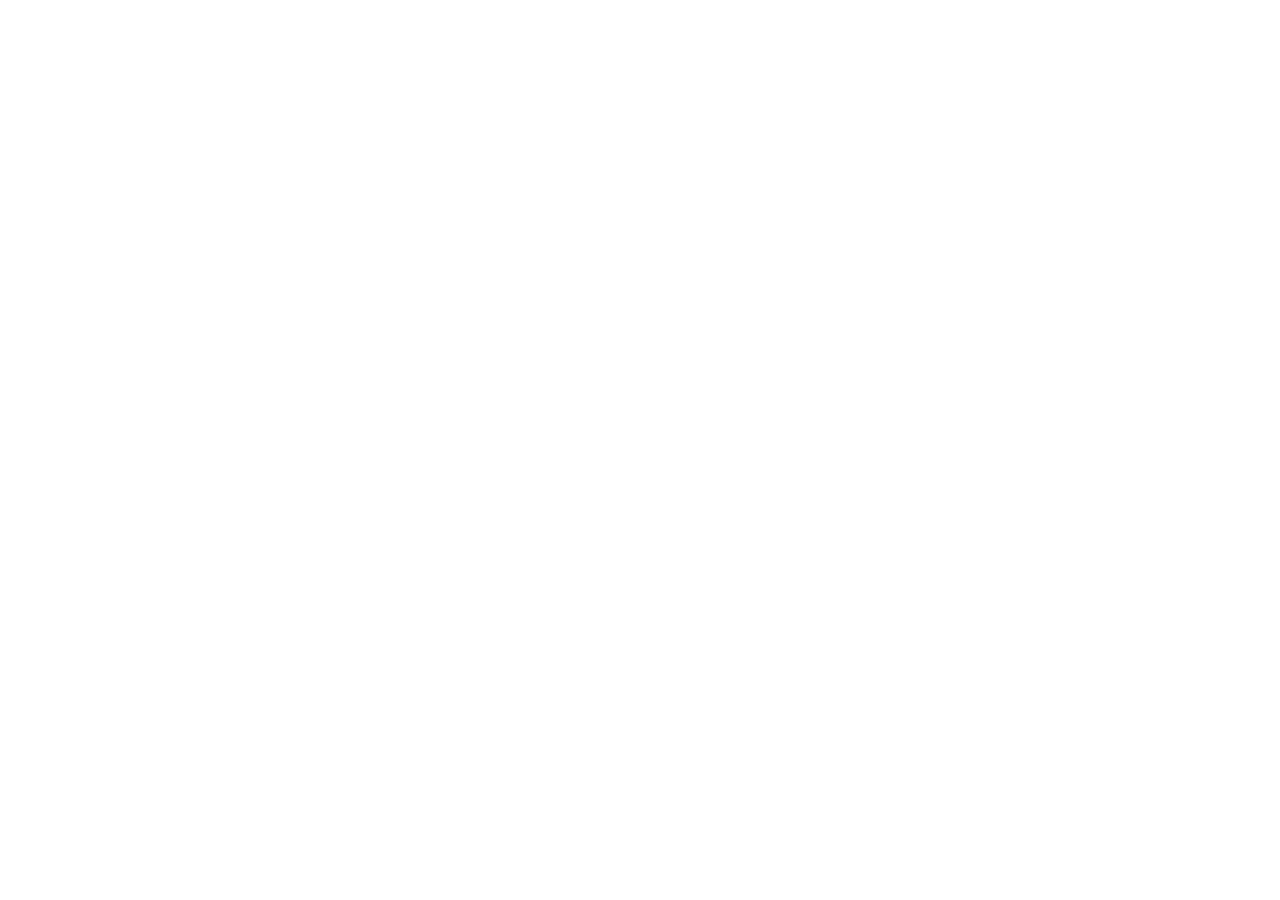
==== commit 1decdccb: "Updates" ====
--- a/index.html
+++ b/index.html
@@ -1 +1 @@
-<!doctype html><html lang="en"><head><meta charset="utf-8"/><link rel="icon" href="/favicon.ico"/><meta name="viewport" content="width=device-width,initial-scale=1"/><meta name="theme-color" content="#000000"/><meta name="description" content="Baròmetre Universitari i dades històriques"/><link rel="apple-touch-icon" href="/favicon.png"/><link rel="manifest" href="/manifest.json"/><link rel="stylesheet" href="https://fonts.googleapis.com/css2?family=Roboto:wght@500&display=swap"/><link rel="stylesheet" href="https://fonts.googleapis.com/css2?family=Montserrat:wght@300;700&display=swap"><link rel="stylesheet" href="https://fonts.googleapis.com/css2?family=PT+Sans+Narrow:wght@400&display=swap"><link rel="stylesheet" href="https://fonts.googleapis.com/css2?family=Share+Tech+Mono:wght@400&display=swap"><title>Baròmetre Universitari</title><script async src="https://www.googletagmanager.com/gtag/js?id=G-Z4PWGR4RZE"></script><script>function gtag(){dataLayer.push(arguments)}window.dataLayer=window.dataLayer||[],gtag("js",new Date),gtag("config","G-Z4PWGR4RZE")</script><script defer="defer" src="/static/js/main.92a6652f.js"></script><link href="/static/css/main.58b7bae5.css" rel="stylesheet"></head><body><noscript>You need to enable JavaScript to run this app.</noscript><div id="root"></div></body></html>+<!doctype html><html lang="en"><head><meta charset="utf-8"/><link rel="icon" href="/favicon.ico"/><meta name="viewport" content="width=device-width,initial-scale=1"/><meta name="theme-color" content="#000000"/><meta name="description" content="Baròmetre Universitari i dades històriques"/><link rel="apple-touch-icon" href="/favicon.png"/><link rel="manifest" href="/manifest.json"/><link rel="stylesheet" href="https://fonts.googleapis.com/css2?family=Roboto:wght@500&display=swap"/><link rel="stylesheet" href="https://fonts.googleapis.com/css2?family=Montserrat:wght@300;700&display=swap"><link rel="stylesheet" href="https://fonts.googleapis.com/css2?family=PT+Sans+Narrow:wght@400&display=swap"><link rel="stylesheet" href="https://fonts.googleapis.com/css2?family=Share+Tech+Mono:wght@400&display=swap"><title>Baròmetre Universitari</title><script async src="https://www.googletagmanager.com/gtag/js?id=G-Z4PWGR4RZE"></script><script>function gtag(){dataLayer.push(arguments)}window.dataLayer=window.dataLayer||[],gtag("js",new Date),gtag("config","G-Z4PWGR4RZE")</script><script defer="defer" src="/static/js/main.3c26bcf9.js"></script><link href="/static/css/main.58b7bae5.css" rel="stylesheet"></head><body><noscript>You need to enable JavaScript to run this app.</noscript><div id="root"></div></body></html>
